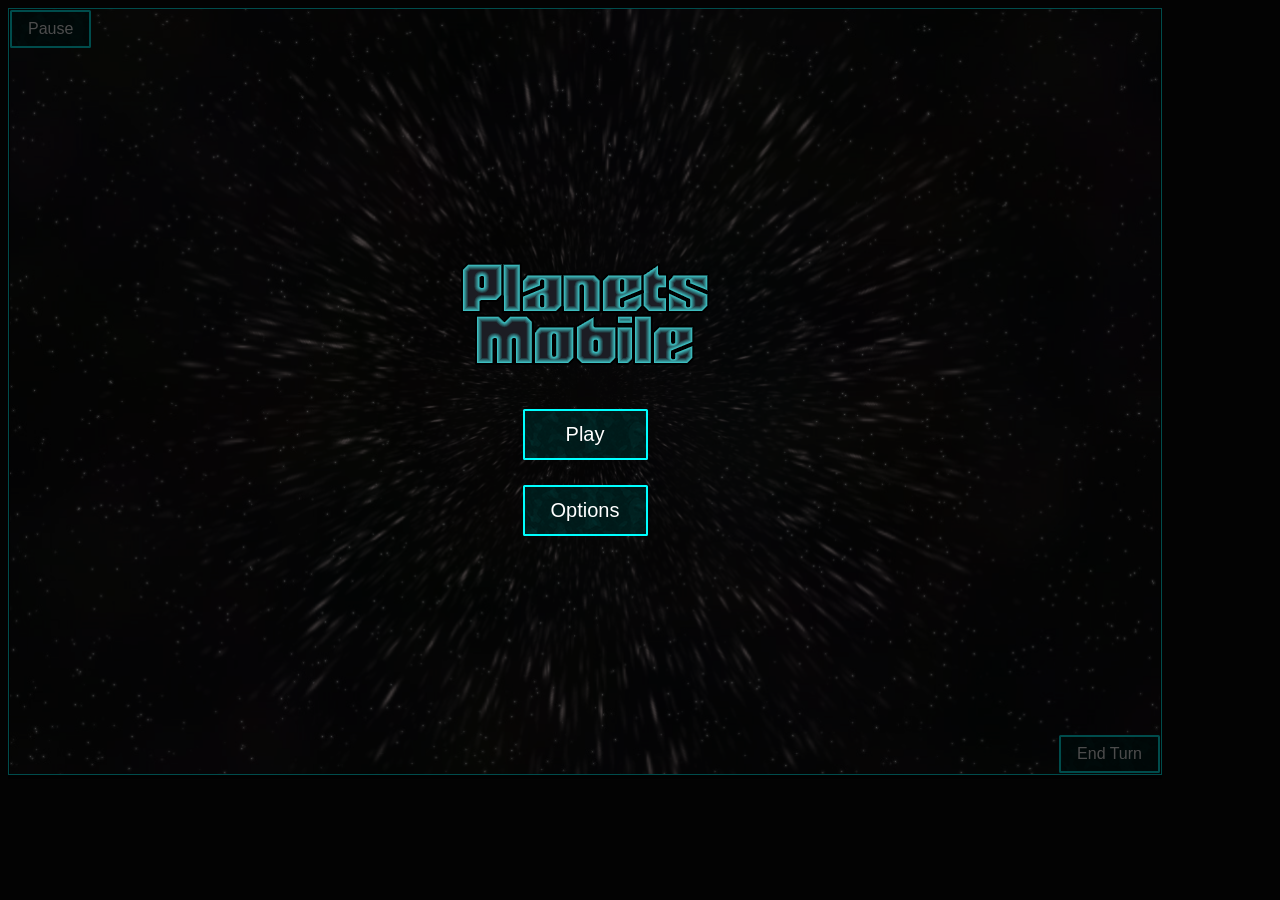
==== index.html @ 03d1a5c7 "commented out tmp buttons and debug messages for playtest build" ====
<!DOCTYPE html>
<html lang="en">
    <head>
        <meta charset="utf-8">
        <!-- prevent default browser pinch-to-zoom -->
        <meta name="viewport" content="width=device-width, user-scalable=no">
        <!-- <meta name="viewport" content="width=device-width, initial-scale=1"> -->
        <title> Planets Mobile </title>
        <link rel="stylesheet" href="styles.css">
    </head>

    <body>
        <div id="canvasWrapper">
            <canvas id="gameCanvas"
                    oncontextmenu="return false;">
            </canvas>

            <div id="pauseMenuDiv"
                 class="menu-div"
                style="display: none">
                <!-- pause menu buttons go here -->
                <!-- <p id="debug"></p> -->
               <button id="resumeButton" onclick="resumeGame()">Resume</button>
               <button onclick="showMenu('options')"> Options </button>
               <button id="mainMenuButton" onclick="mainMenu()">Main Menu</button>
            </div>

            <button id="endTurnButton"
                    onclick="endTurn()">
                End Turn
            </button>

            <!-- temp debug buttons: comment out upon release-->
            <!--
            <button id="winButton" onclick="instantWin()">Win!</button>
            <button id="loseButton" onclick="instantLose()">Lose!</button>
            <button id="warpButton" onclick="randomizeLevel()">Warp!</button>
            -->

            <div id="selectedFleetInfoDiv"></div>

            <!--
            <button style="position: absolute; left: 2px; bottom: 2px;"
                    onclick="testConfirmDialog('foo')">
                test confirm dialog
            </button>
            -->
            
            <div id="mainMenuDiv"
                 class="menu-div"
                 style="display: none">
                <div id="logoDiv"><img id="logoImg" src="images/logo.png"></div>
                <button onclick="showMenu('level')"> Play </button>
                <button onclick="showMenu('options')"> Options </button>
            </div>
            <div id="levelMenuDiv"
                 class="menu-div"
                 style="display: none">
                <img id="levelSelectImage">
                <h1 id="levelSelectDisplay"> Selected Level </h1>
                <div style="text-align: center;">
                    <button onclick="levelSelect(selectedLevelIdx-1)"> &#8592; </button>
                    <button onclick="levelSelect(selectedLevelIdx+1)"> &#8594; </button>
                </div>
                <button onclick="loadLevel(getLevel(selectedLevelIdx).uid)"> Play! </button>

                <!-- Replaced with 'const LEVELS' in menus.js-->
                <!-- <button onclick="loadLevel(testLevel)"> Test Level </button>-->

                <button onclick="showMenu('main')"> Main Menu </button>
            </div>
            <div id="playersMenuDiv"
                 class="menu-div"
                 style="display: none">
                <!-- filled in setupPlayersList() -->
                <button onclick="showMenu('level')"> Back </button>
            </div>
            <div id="creditsMenuDiv"
                 class="menu-div"
                 style="display: none">
                TODO: credits screen here
                <button onclick="showMenu('main')"> Back </button>
            </div>
            <div id="optionsMenuDiv"
                 class="menu-div"
                 style="display: none">

                <!-- <p> Toggle orbit coordinate text (has a negative impact on performance) </p> -->
                
                <button id="orbitCoordsButton"
                        onclick="toggleOrbitCoords()">
                    Orbit Coordinates: Off
                </button>

                <button id="soundEffectsButton"
                        onclick="toggleSoundEffects()">
                    Sound Effects: On
                </button>

                <button id="musicButton"
                        onclick="toggleMusic()">
                    Music: On
                </button>

                <button onclick="navigateBackFromOptionsMenu()"> Back </button>
            </div>

        </div>

        <dialog id="alertDialog">
            <p><!-- this element MUST remain the first child of this dialog element --></p>
            <button onclick="closeAlertDialog()">Ok</button>
        </dialog>

        <dialog id="confirmDialog">
            <p><!-- this element MUST remain the first child of this dialog element --></p>
            <button onclick="closeConfirmDialog()">Cancel</button>

            <!-- 
                This button's `onclick` function will be modified 
                to suit the situation, but closeConfirmDialog() 
                works as a safe default.

                Also, this needs to remain the last element child of
                the `<dialog>` element
            -->
            <button onclick="closeConfirmDialog()">Confirm</button>

        </dialog>

        <div id="gameoverGUI">
            <h1>GAME OVER</h1>
            <div id="gameResultDiv">Player 1 was victorious.</div>
            <div>Thank you for playing!</div>
            <div><button onclick="restartGame()">Main Menu</button></div>
        </div>

        <!-- <p id="pointerDebug"></p> -->

        <!-- low-level stuff -->
        <script src="js/error-handling.js"></script>
        <script src="js/graphics-common.js"></script>
        <script src="js/utilities.js"></script>
        <script src="js/image-loading.js"></script>
        <script src="js/level-handling.js"></script>
        <script src="js/player-handling.js"></script>
        <script src="js/wormhole-effect.js"></script>

        <!-- level definitions -->
        <script src="js/levels/test-level.js"></script>
        <script src="js/levels/quadratic.js"></script>
        <script src="js/levels/quadratic_pruned.js"></script>
        <script src="js/levels/quadratic_small.js"></script>
        <script src="js/levels/quadratic_small_pruned.js"></script>
		<script src="js/levels/oculus.js"></script>
		<script src="js/levels/trilane.js"></script>
		<script src="js/levels/radialgrid.js"></script>
		<script src="js/levels/xiphosuran.js"></script>
		<script src="js/levels/bowtie.js"></script>
		<script src="js/levels/hanaous.js"></script>
        <script src="js/levels/blackhole.js"></script>

        <!-- game logic -->
         <script src="js/menus.js"></script>
        <script src="js/notifications.js"></script>
        <script src="js/sound.js"></script>
        <script src="js/input.js"></script>
        <script src="js/pause.js"></script>
        <script src="js/perlin-noise.js"></script>
        <script src="js/starfield.js"></script>
        <script src="js/sun.js"></script>
        <script src="js/moon.js"></script>
        <script src="js/planets.js"></script>
        <script src="js/orbits.js"></script>
        <script src="js/fleets.js"></script>
        <script src="js/main.js"></script>

    </body>
</html>
---- styles.css ----
* {
    /*
    this prevents dragging (mouse/touch) from accidentally 
    "selecting" html text on buttons and alert dialogs
    */
    user-select: none;
}

html,body {
    color: white;
    background-color: #030303;
    /* prevent pull-down-refresh and */
    /* pull-sideways-to-nav on touch devices */
    /* see: https://stackoverflow.com/a/48417352 */
    overscroll-behavior: contain;
    touch-action: none;
}

canvas {
    border: 1px solid cyan;
    height: 85vh;
    width: 90vw;
    /* prevent aspect-ratio shifting for canvas contents */
    /* see: https://www.reddit.com/r/HTML/comments/fss1zo/how_to_solve_blurry_or_distorted_html_canvases/ */
    object-fit: contain;
}

#debug { 
    border: solid 1px lime;
    font-size: 0.8rem;
    /* min-height: 200px; */
    max-height: 50vh;
    overflow: scroll;
    /* position: fixed; 
    top: 2rem;
    right: 0; */
}

p#pointerDebug { 
    border: solid 1px #ff00ff;
    font-size: 0.7rem;
    height: 4rem;
    overflow: hidden;
    position: fixed;
    bottom: 7rem;
    pointer-events: none;
}

#canvasWrapper {
    position: relative;
    /* Even though this is technically the default
     * setting it explicitly on the wrapper div 
     * will tell #pauseMenuDiv to use this as a
     * reference point when defining it's position
     * with `position: absolute;`
     */

    max-width: fit-content; 
    /* don't create extra margin to the left or right; 
     * instead wrap tightly around the canvas
     */
}

#pauseMenuDiv, 
div.menu-div {
    /* position: fixed; */
    position: absolute;
    /* using `position: absolute;` instead of
     * `position: fixed` here because we wish to
     * define it's position relative to a parent
     * element, rather than the viewport
     */

    /* top: 50%; */
    /* left: 50%; */
    /* transform: translate(-50%, -50%); */

    top: 0;
    bottom: 0;
    left: 0;
    right: 0;
    /* by setting all 4 of these to `0`, 
     * we tell css to stretch this div
     * all the way to the edges of it's 
     * reference point element.
     */

    background-color: rgba(0, 0, 0, 0.7);
    display: flex;
    flex-direction: column;
    flex-wrap: wrap;
    justify-content: center;
    align-items: center;
    gap: 2em;
    z-index: 1000;

    overflow: none;

    font-size: 0.8rem;
}

button {
    font-family: sans-serif;
    font-size: inherit;

    cursor: pointer;

    padding: 0.5rem 1rem;

    border: 2px solid cyan;
    border-radius: 0.1rem;
    color: white;
    
    /* background-color: transparent; */
    background:url(images/button-bg.png);
}

button:hover, button:focus, button:active {
    background:url(images/button-bg-hover.png);
}

button:disabled {
    color: rgba(211, 211, 211, 0.288);
    border-color: rgba(0, 158, 158, 0.176);
    background: rgba(255,255,255,0.1);
}

#pauseMenuDiv button,
div.menu-div button {
    font-size: 1.25rem;
    padding: 0.75rem 1.5rem;
    min-width: 125px;
    background-color: transparent;
    /* color: white; */
    /* border: 2px solid cyan; */
    /* cursor: pointer; */
}

/* change to look like default used by existing "End Turn" button. */
#endTurnButton, #pauseButton, #warpButton, #winButton, #loseButton {

    /* margin-left: 1rem; */
    position: absolute;

    /* padding: 0.5rem 1rem; */
    background-color: rgba(0, 0, 0, 0.7);
}


#pauseButton {
    top: 2px;
    left: 2px;
}

#endTurnButton {
    bottom: 6px;
    right: 2px;
}

/*
#selectedFleetInfoDiv > button, dialog > button {
    background-color: transparent;
}
*/

#selectedFleetInfoDiv {
    display: none;
    position: absolute;
    left: 50%;
    transform: translateX(-50%);
    bottom: 4px;

    font-family: sans-serif;
    font-size: inherit;

    border: 2px solid cyan;
    padding: 0.25rem;
}


dialog {
    color: cyan;
    background-color: black;

    border: 2px solid cyan;
    padding: 0.5rem;

    font-family: sans-serif;
    font-size: inherit;

    text-align: center;
}

dialog > p {
    text-align: left;
}

dialog::backdrop {
    color:rgba(0,0,0, 0.8);
}

#alertDialog {
   background-image:url("images/alert-bg.png"); 
   
}

#alertDialog p {
    text-align:center;
}

#warpButton {
    top:2px;
    right:2px;
}
#loseButton {
    top:2px;
    right:102px;
}
#winButton {
    top:2px;
    right:202px;
}

div.player-select-box {
    text-align: center;
}

div.player-select-box > img {
    display: block;
    margin: auto;
    max-width: 50px;
}

#gameoverGUI {
    font-family: sans-serif;
    font-size: inherit;
    display:none;
    position:absolute;
    top:50%;
    left:50%;
    width:200px;
    height:176px;
    padding:0;
    margin:0;
    margin-left:-110px;
    margin-top:-110px;
    background:rgb(0, 59, 59);
    border:1px solid cyan;
}

#gameoverGUI h1 {
    font-size: inherit;
    text-align:center;
    background:rgba(255,0,0,0.5);
    padding:8px;
    margin:8px;
    color:black;
    border:1px solid red;
    text-shadow:0 0 16px #fff, 0 0 8px #fff;
}

#gameoverGUI div {
    text-align:center;
    color:cyan;
    font-size: inherit;
    padding:8px;
}

#logoDiv {
    text-align:center;
}

#logoImg {
    border:0;
    outline:0;
}
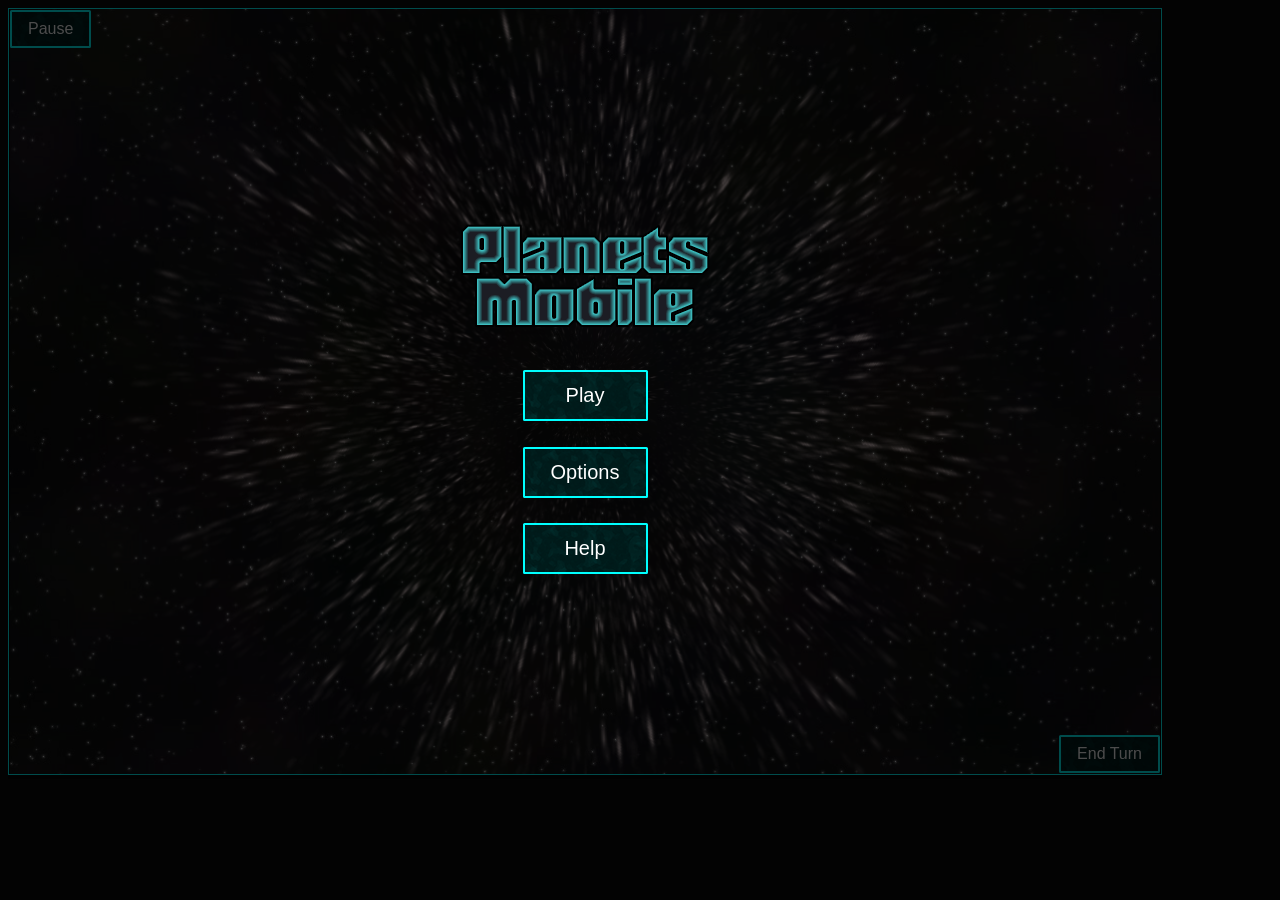
==== commit 4a420f52: "help menu" ====
--- a/index.html
+++ b/index.html
@@ -22,6 +22,7 @@
                 <!-- <p id="debug"></p> -->
                <button id="resumeButton" onclick="resumeGame()">Resume</button>
                <button onclick="showMenu('options')"> Options </button>
+               <button onclick="showMenu('help')"> Help </button>
                <button id="mainMenuButton" onclick="mainMenu()">Main Menu</button>
             </div>
 
@@ -52,6 +53,7 @@
                 <div id="logoDiv"><img id="logoImg" src="images/logo.png"></div>
                 <button onclick="showMenu('level')"> Play </button>
                 <button onclick="showMenu('options')"> Options </button>
+                <button onclick="showMenu('help')"> Help </button>
             </div>
             <div id="levelMenuDiv"
                  class="menu-div"
@@ -81,6 +83,72 @@
                 TODO: credits screen here
                 <button onclick="showMenu('main')"> Back </button>
             </div>
+
+            <div id="helpMenuDiv"
+                 class="menu-div"
+                 style="display: none">
+                <p>Expand your empire until you are the only faction left.</p>
+                <p>Each planet you capture will build ships each turn.</p>
+                <p>
+                <button onclick="showMenu('main')"> Exit </button>
+                <button onclick="showMenu('help2')"> Next </button>
+                </p>
+            </div>
+
+            <div id="help2MenuDiv"
+                 class="menu-div"
+                 style="display: none">
+                <p>Be the only faction with a ship on that planet, and you will have the option to capture that planet the following turn. Capture a planet, and your emblem will appear around the planet, and the next turn it will begin producing ships.</p>
+                <p>
+                <button onclick="showMenu('main')"> Exit </button>
+                <button onclick="showMenu('help')"> Prev </button>
+                <button onclick="showMenu('help3')"> Next </button>
+                </p>
+            </div>
+
+            <div id="help3MenuDiv"
+                 class="menu-div"
+                 style="display: none">
+                <p>The planets near your starting world will likely be uncontested by any other faction. When you land a ship on those planets, they will raise the white flag, without a fight.</p>
+                <p>
+                <button onclick="showMenu('main')"> Exit </button>
+                <button onclick="showMenu('help2')"> Prev </button>
+                <button onclick="showMenu('help4')"> Next </button>
+                </p>
+            </div>
+
+            <div id="help4MenuDiv"
+                 class="menu-div"
+                 style="display: none">
+                <p>Merging and splitting your fleet will be strategically important. Every time one fleet merges into a second fleet, they are done moving for that turn.</p>
+                <p>
+                <button onclick="showMenu('main')"> Exit </button>
+                <button onclick="showMenu('help3')"> Prev </button>
+                <button onclick="showMenu('help5')"> Next </button>
+                </p>
+            </div>
+
+            <div id="help5MenuDiv"
+                 class="menu-div"
+                 style="display: none">
+                <p>Fleets are stationary while in space, but move with a planet they are on. There will be times where your plans can be thwarted by the planets traveling along their orbits, bringing two of your fleets into contact, merging them and preventing their movement on that turn. Position your fleets wisely, and learn to pay attention to the directions the planets are moving (planets don't always orbit in the same direction).</p>
+                <p>
+                <button onclick="showMenu('main')"> Exit </button>
+                <button onclick="showMenu('help4')"> Prev </button>
+                <button onclick="showMenu('help6')"> Next </button>
+                </p>
+            </div>
+
+            <div id="help6MenuDiv"
+                 class="menu-div"
+                 style="display: none">
+                <p>Each opposing faction ship will instantly destroy one another when they are brought onto the same node. Send enough ships (generated from your many planets) to overwhelm your opponents' planets until you have wiped them out.</p>
+                <p>
+                <button onclick="showMenu('help5')"> Prev </button>
+                <button onclick="showMenu('main')"> Exit </button>
+                </p>
+            </div>
+
             <div id="optionsMenuDiv"
                  class="menu-div"
                  style="display: none">
--- a/styles.css
+++ b/styles.css
@@ -175,6 +175,8 @@
 
     border: 2px solid cyan;
     padding: 0.25rem;
+
+    background:url(images/button-bg.png);
 }
 
 
@@ -273,4 +275,29 @@
 #logoImg {
     border:0;
     outline:0;
+}
+
+#helpMenuDiv p, 
+#help2MenuDiv p,
+#help3MenuDiv p,
+#help4MenuDiv p, 
+#help5MenuDiv p,
+#help6MenuDiv p {
+    margin:0; 
+    font-size: 1.25rem;
+    margin: 0;
+    padding: 0.1rem;
+    font-family: sans-serif;
+    color:cyan;
+    max-width:75%;
+    clear:both;
+}
+
+#helpMenuDiv button, 
+#help2MenuDiv button,
+#help3MenuDiv button,
+#help4MenuDiv button, 
+#help5MenuDiv button,
+#help6MenuDiv button {
+    display: inline-block;
 }
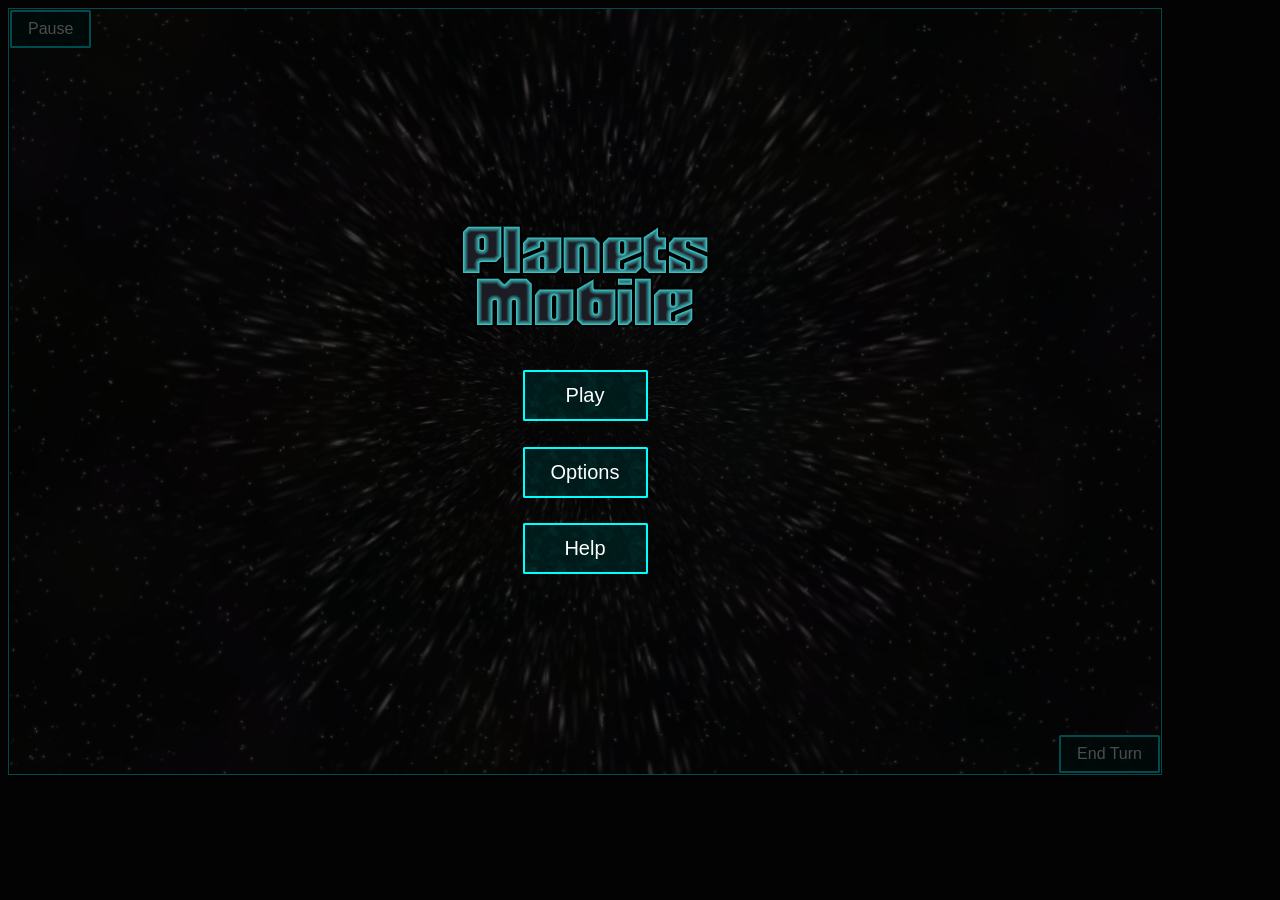
==== commit f812989f: "help screens - alternate button texts" ====
--- a/index.html
+++ b/index.html
@@ -90,8 +90,8 @@
                 <p>Expand your empire until you are the only faction left.</p>
                 <p>Each planet you capture will build ships each turn.</p>
                 <p>
-                <button onclick="showMenu('main')"> Exit </button>
-                <button onclick="showMenu('help2')"> Next </button>
+                <button onclick="showMenu('main')"> Main Menu </button>
+                <button onclick="showMenu('help2')"> Next (1/6) </button>
                 </p>
             </div>
 
@@ -100,9 +100,9 @@
                  style="display: none">
                 <p>Be the only faction with a ship on that planet, and you will have the option to capture that planet the following turn. Capture a planet, and your emblem will appear around the planet, and the next turn it will begin producing ships.</p>
                 <p>
-                <button onclick="showMenu('main')"> Exit </button>
+                <button onclick="showMenu('main')"> Main Menu </button>
                 <button onclick="showMenu('help')"> Prev </button>
-                <button onclick="showMenu('help3')"> Next </button>
+                <button onclick="showMenu('help3')"> Next (2/6) </button>
                 </p>
             </div>
 
@@ -111,9 +111,9 @@
                  style="display: none">
                 <p>The planets near your starting world will likely be uncontested by any other faction. When you land a ship on those planets, they will raise the white flag, without a fight.</p>
                 <p>
-                <button onclick="showMenu('main')"> Exit </button>
+                <button onclick="showMenu('main')"> Main Menu </button>
                 <button onclick="showMenu('help2')"> Prev </button>
-                <button onclick="showMenu('help4')"> Next </button>
+                <button onclick="showMenu('help4')"> Next (3/6) </button>
                 </p>
             </div>
 
@@ -122,9 +122,9 @@
                  style="display: none">
                 <p>Merging and splitting your fleet will be strategically important. Every time one fleet merges into a second fleet, they are done moving for that turn.</p>
                 <p>
-                <button onclick="showMenu('main')"> Exit </button>
+                <button onclick="showMenu('main')"> Main Menu </button>
                 <button onclick="showMenu('help3')"> Prev </button>
-                <button onclick="showMenu('help5')"> Next </button>
+                <button onclick="showMenu('help5')"> Next (4/6) </button>
                 </p>
             </div>
 
@@ -133,9 +133,9 @@
                  style="display: none">
                 <p>Fleets are stationary while in space, but move with a planet they are on. There will be times where your plans can be thwarted by the planets traveling along their orbits, bringing two of your fleets into contact, merging them and preventing their movement on that turn. Position your fleets wisely, and learn to pay attention to the directions the planets are moving (planets don't always orbit in the same direction).</p>
                 <p>
-                <button onclick="showMenu('main')"> Exit </button>
+                <button onclick="showMenu('main')"> Main Menu </button>
                 <button onclick="showMenu('help4')"> Prev </button>
-                <button onclick="showMenu('help6')"> Next </button>
+                <button onclick="showMenu('help6')"> Next (5/6) </button>
                 </p>
             </div>
 
@@ -145,7 +145,7 @@
                 <p>Each opposing faction ship will instantly destroy one another when they are brought onto the same node. Send enough ships (generated from your many planets) to overwhelm your opponents' planets until you have wiped them out.</p>
                 <p>
                 <button onclick="showMenu('help5')"> Prev </button>
-                <button onclick="showMenu('main')"> Exit </button>
+                <button onclick="showMenu('main')"> Ok (6/6) </button>
                 </p>
             </div>
 
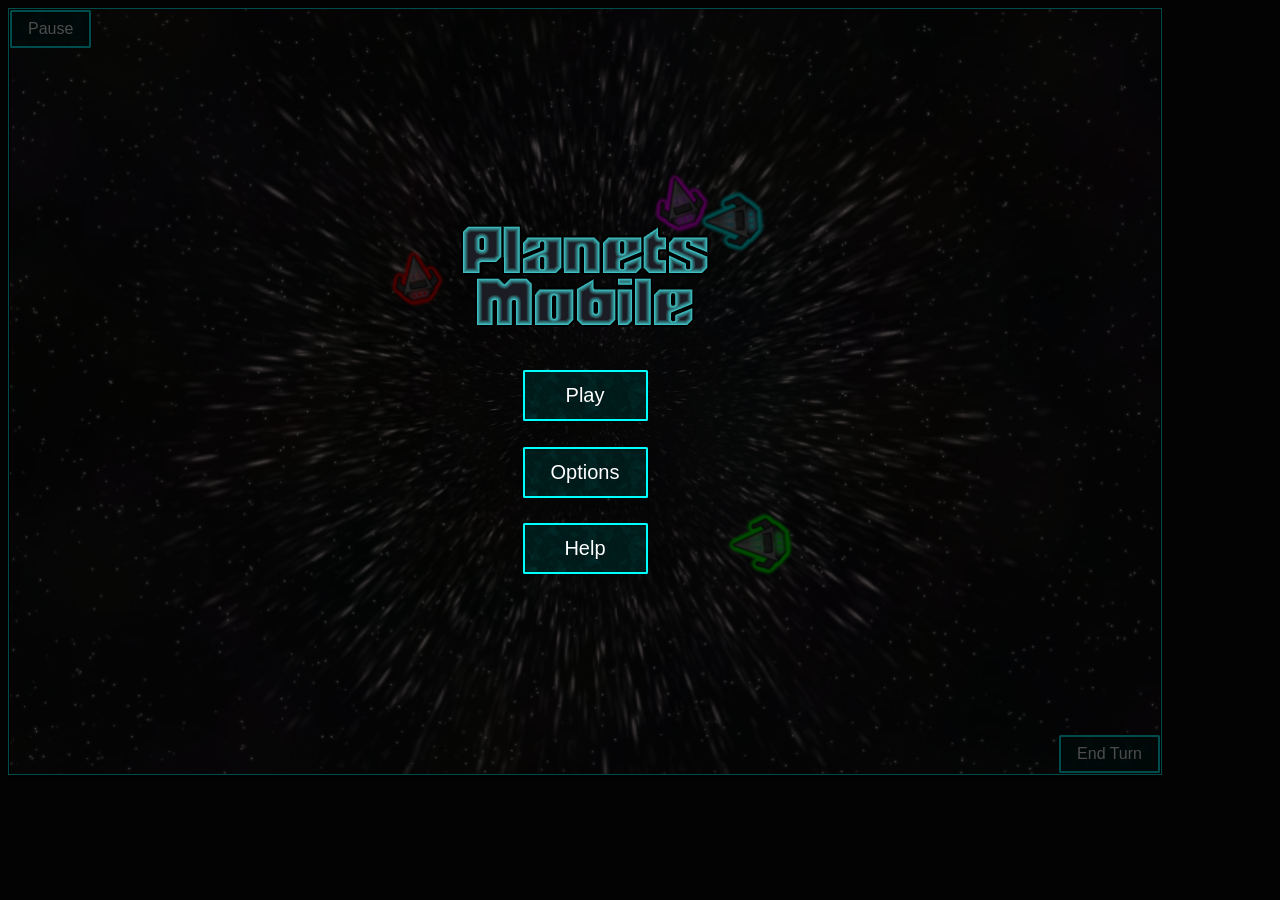
==== commit 8d754670: "minor edits to help text - more whitespace, fewer words" ====
--- a/index.html
+++ b/index.html
@@ -98,7 +98,8 @@
             <div id="help2MenuDiv"
                  class="menu-div"
                  style="display: none">
-                <p>Be the only faction with a ship on that planet, and you will have the option to capture that planet the following turn. Capture a planet, and your emblem will appear around the planet, and the next turn it will begin producing ships.</p>
+                <p>Be the only faction with a ship on that planet, and you will have the option to capture that planet the following turn.</p>
+                <p>Capture a planet, and your emblem will appear around the planet, and the next turn it will begin producing ships.</p>
                 <p>
                 <button onclick="showMenu('main')"> Main Menu </button>
                 <button onclick="showMenu('help')"> Prev </button>
@@ -109,7 +110,8 @@
             <div id="help3MenuDiv"
                  class="menu-div"
                  style="display: none">
-                <p>The planets near your starting world will likely be uncontested by any other faction. When you land a ship on those planets, they will raise the white flag, without a fight.</p>
+                <p>The planets near your starting world will likely be uncontested by any other faction.</p>
+                <p>When you land a fleet on those planets, they will raise the white flag, without a fight.</p>
                 <p>
                 <button onclick="showMenu('main')"> Main Menu </button>
                 <button onclick="showMenu('help2')"> Prev </button>
@@ -120,7 +122,8 @@
             <div id="help4MenuDiv"
                  class="menu-div"
                  style="display: none">
-                <p>Merging and splitting your fleet will be strategically important. Every time one fleet merges into a second fleet, they are done moving for that turn.</p>
+                <p>Merging and splitting your fleet will be strategically important.</p>
+                <p>Every time one fleet merges into a second fleet, they are done moving for that turn.</p>
                 <p>
                 <button onclick="showMenu('main')"> Main Menu </button>
                 <button onclick="showMenu('help3')"> Prev </button>
@@ -131,7 +134,9 @@
             <div id="help5MenuDiv"
                  class="menu-div"
                  style="display: none">
-                <p>Fleets are stationary while in space, but move with a planet they are on. There will be times where your plans can be thwarted by the planets traveling along their orbits, bringing two of your fleets into contact, merging them and preventing their movement on that turn. Position your fleets wisely, and learn to pay attention to the directions the planets are moving (planets don't always orbit in the same direction).</p>
+                <p>Fleets are stationary while in space, but move with a planet they are on.</p>
+                <p>There will be times where your plans can be thwarted by the planets traveling along their orbits, bringing fleets into contact.
+                </p>
                 <p>
                 <button onclick="showMenu('main')"> Main Menu </button>
                 <button onclick="showMenu('help4')"> Prev </button>
@@ -142,7 +147,8 @@
             <div id="help6MenuDiv"
                  class="menu-div"
                  style="display: none">
-                <p>Each opposing faction ship will instantly destroy one another when they are brought onto the same node. Send enough ships (generated from your many planets) to overwhelm your opponents' planets until you have wiped them out.</p>
+                <p>When fleets do battle, each of their ships bravely destroys one opponent and is lost.</p>
+                <p>Send enough ships (generated from your many planets) to overwhelm your opponents' planets until you have wiped them out.</p>
                 <p>
                 <button onclick="showMenu('help5')"> Prev </button>
                 <button onclick="showMenu('main')"> Ok (6/6) </button>
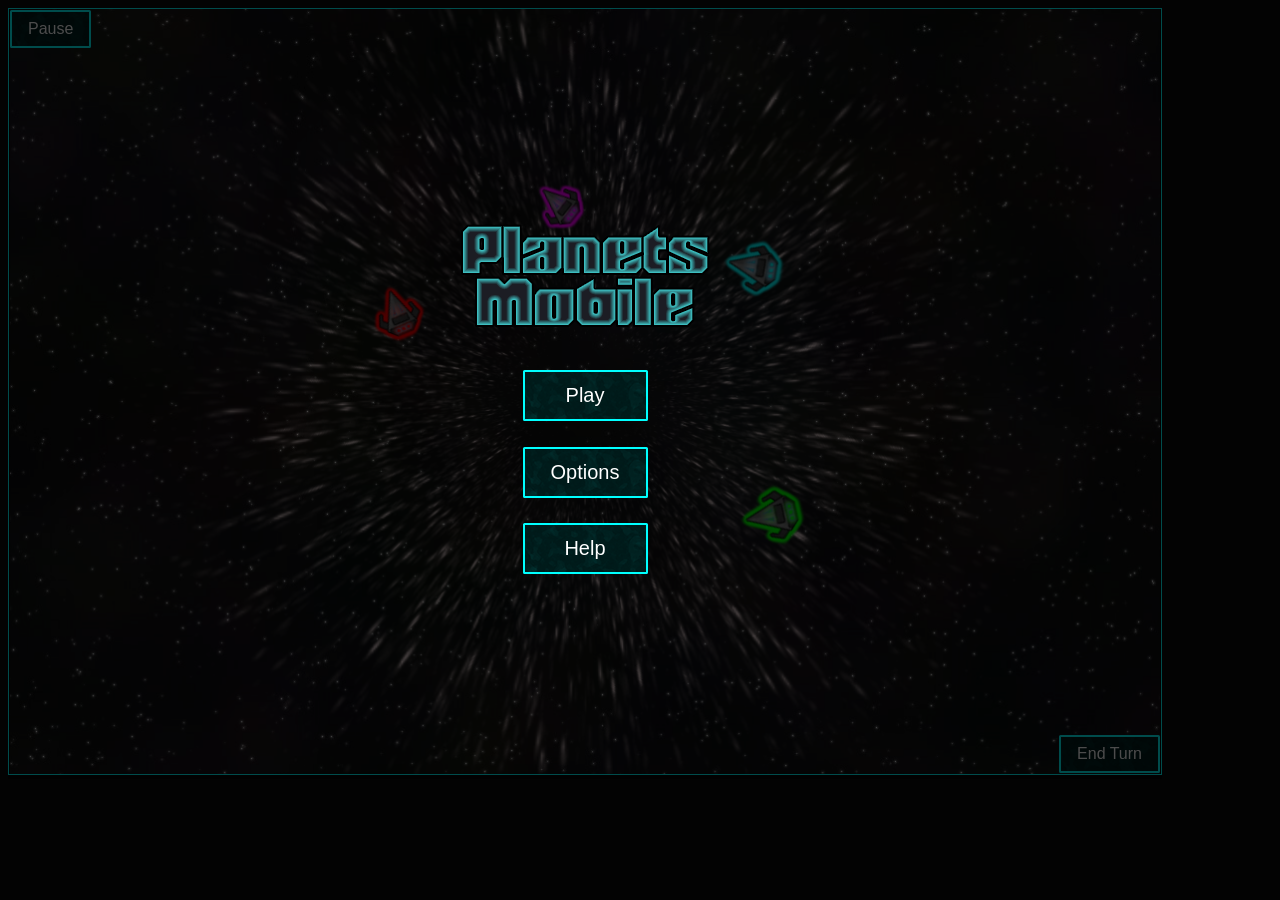
==== commit e0750bdb: "changed text in help/tutorial in index.html" ====
--- a/index.html
+++ b/index.html
@@ -87,8 +87,7 @@
             <div id="helpMenuDiv"
                  class="menu-div"
                  style="display: none">
-                <p>Expand your empire until you are the only faction left.</p>
-                <p>Each planet you capture will build ships each turn.</p>
+                <p>Your goal is to capture all enemy planets.</p>
                 <p>
                 <button onclick="showMenu('main')"> Main Menu </button>
                 <button onclick="showMenu('help2')"> Next (1/6) </button>
@@ -98,8 +97,8 @@
             <div id="help2MenuDiv"
                  class="menu-div"
                  style="display: none">
-                <p>Be the only faction with a ship on that planet, and you will have the option to capture that planet the following turn.</p>
-                <p>Capture a planet, and your emblem will appear around the planet, and the next turn it will begin producing ships.</p>
+                <p>Look for the emblem surrounding a planet to see which faction has captured it.</p>
+                <p>A captured planet builds ships for that faction each turn. Each player starts with one planet captured.</p>
                 <p>
                 <button onclick="showMenu('main')"> Main Menu </button>
                 <button onclick="showMenu('help')"> Prev </button>
@@ -110,8 +109,9 @@
             <div id="help3MenuDiv"
                  class="menu-div"
                  style="display: none">
-                <p>The planets near your starting world will likely be uncontested by any other faction.</p>
-                <p>When you land a fleet on those planets, they will raise the white flag, without a fight.</p>
+                <p>Move more ships onto a planet than your enemy, and that planet surrenders.</p>
+                <p>On the start of your turn, you may capture the surrendered planet.</p>
+				<p>Neutral planets surrender without a fight. (Capture neutral planets near your starting planet for an advantage.)</p>
                 <p>
                 <button onclick="showMenu('main')"> Main Menu </button>
                 <button onclick="showMenu('help2')"> Prev </button>
@@ -122,8 +122,8 @@
             <div id="help4MenuDiv"
                  class="menu-div"
                  style="display: none">
-                <p>Merging and splitting your fleet will be strategically important.</p>
-                <p>Every time one fleet merges into a second fleet, they are done moving for that turn.</p>
+                <p>Planets move in a consistent direction along their orbits. Look for the blue arrows telling you which direction an orbit moves.</p>
+				<p>Ships on a planet will move with that planet. Ships in space stay stationary.</p>
                 <p>
                 <button onclick="showMenu('main')"> Main Menu </button>
                 <button onclick="showMenu('help3')"> Prev </button>
@@ -134,8 +134,7 @@
             <div id="help5MenuDiv"
                  class="menu-div"
                  style="display: none">
-                <p>Fleets are stationary while in space, but move with a planet they are on.</p>
-                <p>There will be times where your plans can be thwarted by the planets traveling along their orbits, bringing fleets into contact.
+                <p>Ships can move two spaces within an orbit, or one space if they are jumping into a different orbit.</p>
                 </p>
                 <p>
                 <button onclick="showMenu('main')"> Main Menu </button>
@@ -147,8 +146,7 @@
             <div id="help6MenuDiv"
                  class="menu-div"
                  style="display: none">
-                <p>When fleets do battle, each of their ships bravely destroys one opponent and is lost.</p>
-                <p>Send enough ships (generated from your many planets) to overwhelm your opponents' planets until you have wiped them out.</p>
+                <p>Learn to navigate each map, and overwhelm your opponents' planets until you have wiped them out.</p>
                 <p>
                 <button onclick="showMenu('help5')"> Prev </button>
                 <button onclick="showMenu('main')"> Ok (6/6) </button>
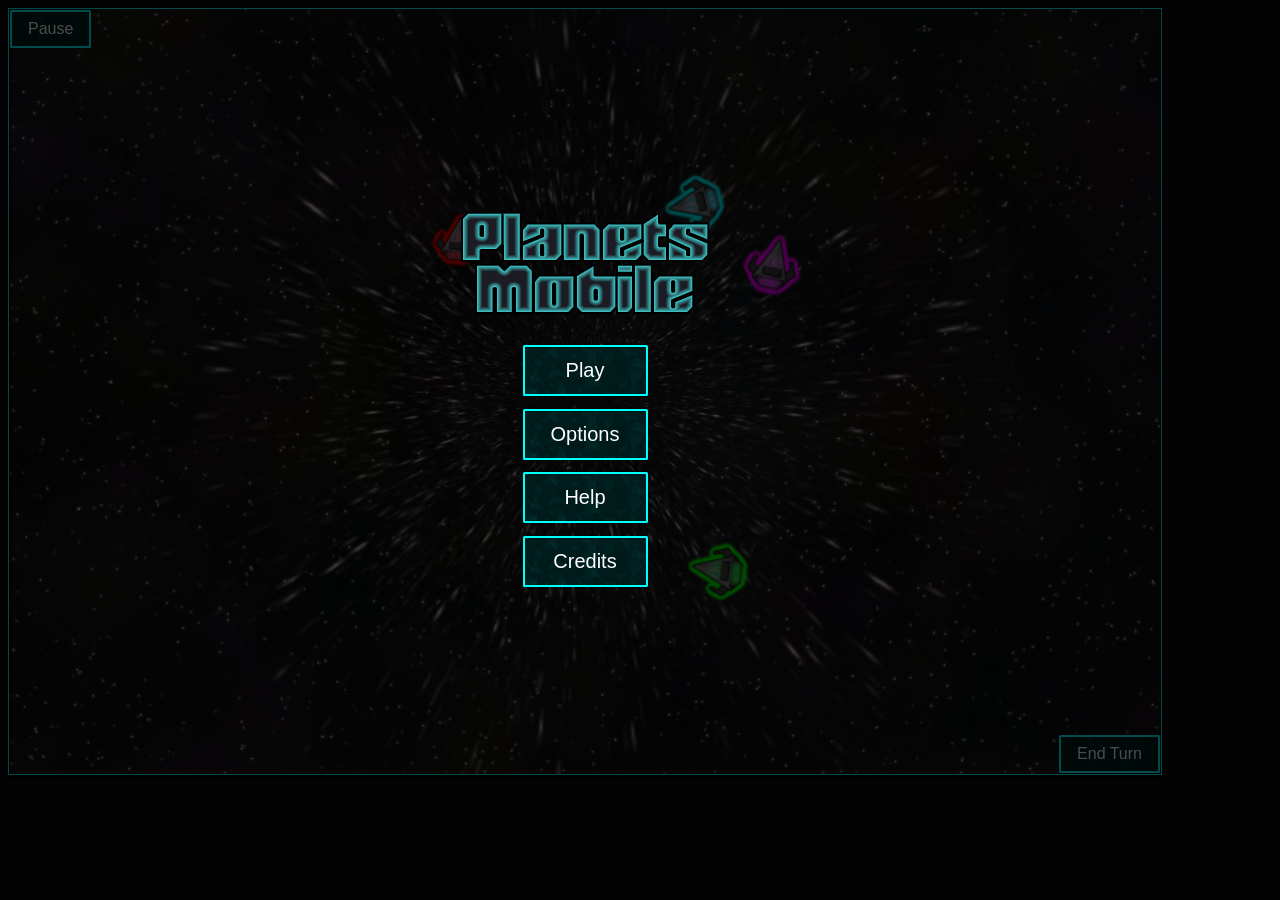
==== commit 31b011fd: "integrated credits screen" ====
--- a/index.html
+++ b/index.html
@@ -54,6 +54,7 @@
                 <button onclick="showMenu('level')"> Play </button>
                 <button onclick="showMenu('options')"> Options </button>
                 <button onclick="showMenu('help')"> Help </button>
+                <button onclick="showMenu('credits')"> Credits </button>
             </div>
             <div id="levelMenuDiv"
                  class="menu-div"
@@ -77,11 +78,107 @@
                 <!-- filled in setupPlayersList() -->
                 <button onclick="showMenu('level')"> Back </button>
             </div>
+
             <div id="creditsMenuDiv"
                  class="menu-div"
                  style="display: none">
-                TODO: credits screen here
-                <button onclick="showMenu('main')"> Back </button>
+                <h3> Jonathan P </h3>
+                <p>
+ Project lead, core gameplay, computer players, gameplay UI and related indicators, tap controls, selection and orders, view scaling, main system for orbits and fleets, planet shadows, button styling, main menus, tuning, planet siege and capture, flag icon, optimizations, assorted bug fixing
+                </p> 
+                <button onclick="showMenu('main')"> Main Menu </button>
+                <button onclick="showMenu('credits2')"> Next (1/9) </button>
+            </div>
+            <div id="credits2MenuDiv"
+                 class="menu-div"
+                 style="display: none">
+                <h3> Michael Avrie (Part 1) </h3>
+                <p>
+ Level design (Oculus, Tri-Lane, Radial Grid, Xiphosuran, Cosmic Bowtie, Hanaous, Black Hole, variants of Quadratic levels), music, level select paging and preview images, planet and fleet tweening, random song selection, level and orbit randomization,... 
+                </p>
+                <button onclick="showMenu('main')"> Main Menu </button>
+                <button onclick="showMenu('credits')"> Prev </button>
+                <button onclick="showMenu('credits3')"> Next (2/9) </button>
+            </div>
+            <div id="credits3MenuDiv"
+                 class="menu-div"
+                 style="display: none">
+                <h3> Michael Avrie (Part 2) </h3>
+                <p>
+  ... orbit offset support, populating asteroids, retrograde orbits, distant sounds (explosion, fleet merging), combat explosions, orbit bug fixes, siege resets if fleet leaves, ship count sprite contributions
+                </p>
+                <button onclick="showMenu('main')"> Main Menu </button>
+                <button onclick="showMenu('credits2')"> Prev </button>
+                <button onclick="showMenu('credits4')"> Next (3/9) </button>
+            </div>
+
+            <div id="credits4MenuDiv"
+                 class="menu-div"
+                 style="display: none">
+                <h3> Christer "McFunkypants" Kaitila (Part 1) </h3>
+                <p>
+ Fleet splitting, star field, nebulae, mouse zoom, sun rendering with variants, fleet sprites, player icon, planet rings, sounds (menu, explosion, capture), ownership icons, planet effects,... 
+                </p>
+                <button onclick="showMenu('main')"> Main Menu </button>
+                <button onclick="showMenu('credits3')"> Prev </button>
+                <button onclick="showMenu('credits5')"> Next (4/9) </button>
+            </div>
+            <div id="credits5MenuDiv"
+                 class="menu-div"
+                 style="display: none">
+                <h3> Christer "McFunkypants" Kaitila (Part 2) </h3>
+                <p>
+... music variant, logo, performance improvements, scoreboard, turns UI, help screen coding, title screen decoration, volume settings, ship count sprite contributions
+                </p>
+                <button onclick="showMenu('main')"> Main Menu </button>
+                <button onclick="showMenu('credits4')"> Prev </button>
+                <button onclick="showMenu('credits6')"> Next (5/9) </button>
+            </div>
+            <div id="credits6MenuDiv"
+                 class="menu-div"
+                 style="display: none">
+                <h3> Patrick McKeown </h3>
+                <p>
+ Orbital fleet movement constrained, orbit adjacency connection changes, orbit change parameter, web audio integration for planet choice sound, pause button, button styling, pause menu layout fix, audio timing correction
+                </p>
+                <button onclick="showMenu('main')"> Main Menu </button>
+                <button onclick="showMenu('credits5')"> Prev </button>
+                <button onclick="showMenu('credits7')"> Next (6/9) </button>
+            </div>
+
+            <div id="credits7MenuDiv"
+                 class="menu-div"
+                 style="display: none">
+                <h3> Fahad Muntaz </h3>
+                <p>
+ Main menu options button, bug fixes (related to the the start of game turn, entity deselection, alert dialog, sound volume adjustment)
+                </p>
+                <button onclick="showMenu('main')"> Main Menu </button>
+                <button onclick="showMenu('credits6')"> Prev </button>
+                <button onclick="showMenu('credits8')"> Next (7/9) </button>
+            </div>
+            <div id="credits8MenuDiv"
+                 class="menu-div"
+                 style="display: none">
+                <h3> Noah Wizard </h3>
+                <p>
+ Playtest Feedback, Help tutorial text, ship altered design and faction glow variations, ship count sprite contributions
+                </p>
+                <button onclick="showMenu('main')"> Main Menu </button>
+                <button onclick="showMenu('credits7')"> Prev </button>
+                <button onclick="showMenu('credits9')"> Next (8/9) </button>
+            </div>
+            <div id="credits9MenuDiv"
+                 class="menu-div"
+                 style="display: none">
+                <h3> Vince McKeown </h3>
+                <p> Camera size adjusts to screen size </p>
+
+                <h3> Chris DeLeon </h3>
+                <p> Compiled credits </p>
+
+                <button onclick="showMenu('credits8')"> Prev </button>
+                <button onclick="showMenu('main')"> Ok (9/9)</button>
             </div>
 
             <div id="helpMenuDiv"
--- a/styles.css
+++ b/styles.css
@@ -91,7 +91,7 @@
     flex-wrap: wrap;
     justify-content: center;
     align-items: center;
-    gap: 2em;
+    gap: 1em;
     z-index: 1000;
 
     overflow: none;
@@ -146,6 +146,20 @@
     background-color: rgba(0, 0, 0, 0.7);
 }
 
+div.menu-div h3 {
+    font-family: sans-serif;
+    font-size: 1.25rem;
+    color:cyan;
+    padding: 0.1rem;
+    margin: 0;
+}
+
+div.menu-div p {
+    max-width:75%;
+    font-size: 1.1rem;
+    font-family: sans-serif;
+    clear:both;
+}
 
 #pauseButton {
     top: 2px;
@@ -300,4 +314,4 @@
 #help5MenuDiv button,
 #help6MenuDiv button {
     display: inline-block;
-}+}
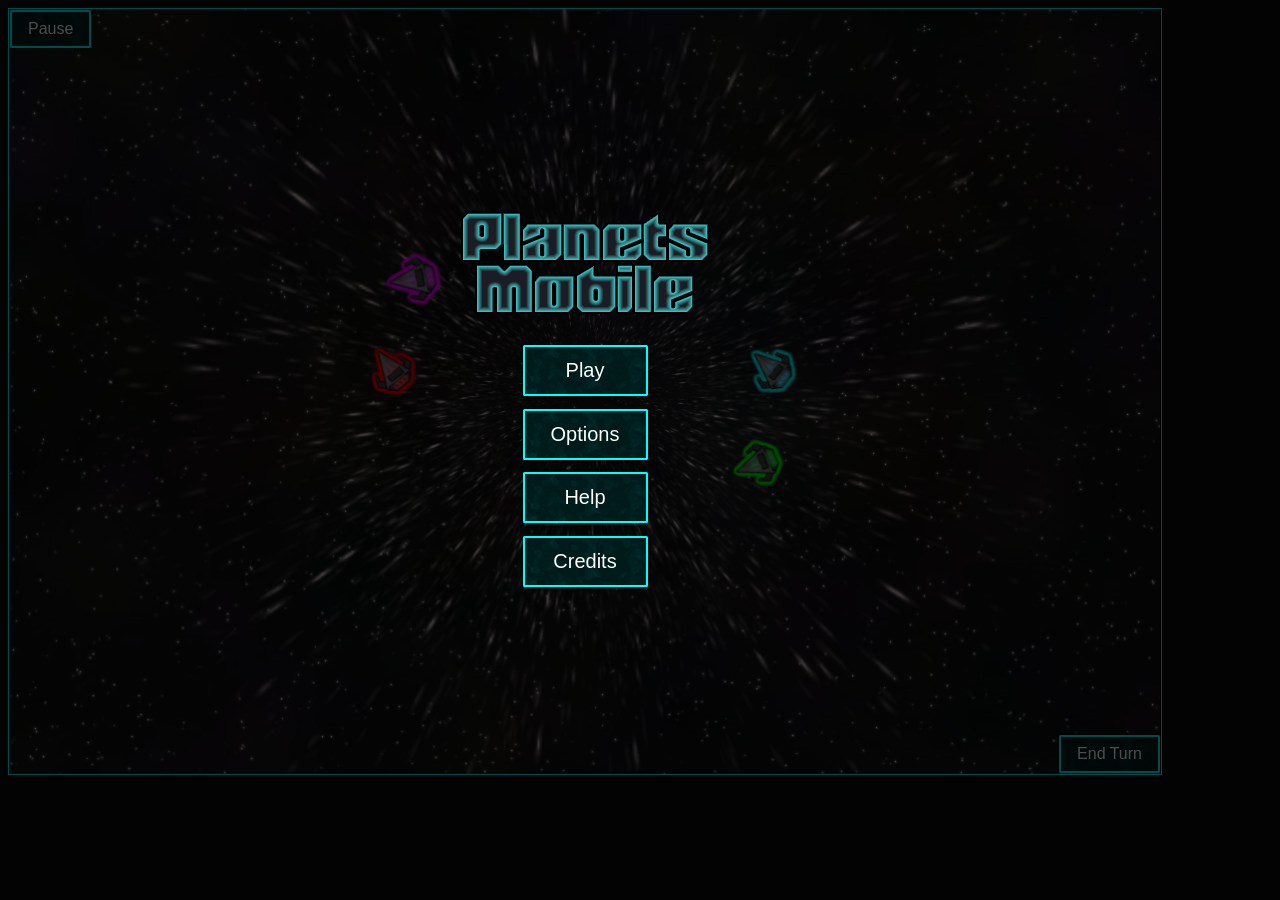
==== commit 6fdabd6e: "Bugfix for navigating back from help menu Thanks to whoever figured this out before me for the Optio" ====
--- a/index.html
+++ b/index.html
@@ -186,7 +186,7 @@
                  style="display: none">
                 <p>Your goal is to capture all enemy planets.</p>
                 <p>
-                <button onclick="showMenu('main')"> Main Menu </button>
+                <button onclick="navigateBackFromHelpMenu()"> Return </button>
                 <button onclick="showMenu('help2')"> Next (1/6) </button>
                 </p>
             </div>
@@ -197,7 +197,7 @@
                 <p>Look for the emblem surrounding a planet to see which faction has captured it.</p>
                 <p>A captured planet builds ships for that faction each turn. Each player starts with one planet captured.</p>
                 <p>
-                <button onclick="showMenu('main')"> Main Menu </button>
+                <button onclick="navigateBackFromHelpMenu()"> Return </button>
                 <button onclick="showMenu('help')"> Prev </button>
                 <button onclick="showMenu('help3')"> Next (2/6) </button>
                 </p>
@@ -210,7 +210,7 @@
                 <p>On the start of your turn, you may capture the surrendered planet.</p>
 				<p>Neutral planets surrender without a fight. (Capture neutral planets near your starting planet for an advantage.)</p>
                 <p>
-                <button onclick="showMenu('main')"> Main Menu </button>
+                <button onclick="navigateBackFromHelpMenu()"> Return </button>
                 <button onclick="showMenu('help2')"> Prev </button>
                 <button onclick="showMenu('help4')"> Next (3/6) </button>
                 </p>
@@ -222,7 +222,7 @@
                 <p>Planets move in a consistent direction along their orbits. Look for the blue arrows telling you which direction an orbit moves.</p>
 				<p>Ships on a planet will move with that planet. Ships in space stay stationary.</p>
                 <p>
-                <button onclick="showMenu('main')"> Main Menu </button>
+                <button onclick="navigateBackFromHelpMenu()"> Return </button>
                 <button onclick="showMenu('help3')"> Prev </button>
                 <button onclick="showMenu('help5')"> Next (4/6) </button>
                 </p>
@@ -234,7 +234,7 @@
                 <p>Ships can move two spaces within an orbit, or one space if they are jumping into a different orbit.</p>
                 </p>
                 <p>
-                <button onclick="showMenu('main')"> Main Menu </button>
+                <button onclick="navigateBackFromHelpMenu()"> Return </button>
                 <button onclick="showMenu('help4')"> Prev </button>
                 <button onclick="showMenu('help6')"> Next (5/6) </button>
                 </p>
@@ -246,7 +246,7 @@
                 <p>Learn to navigate each map, and overwhelm your opponents' planets until you have wiped them out.</p>
                 <p>
                 <button onclick="showMenu('help5')"> Prev </button>
-                <button onclick="showMenu('main')"> Ok (6/6) </button>
+                <button onclick="navigateBackFromHelpMenu()"> Return </button>
                 </p>
             </div>
 
--- a/styles.css
+++ b/styles.css
@@ -298,7 +298,7 @@
 #help5MenuDiv p,
 #help6MenuDiv p {
     margin:0; 
-    font-size: 1.25rem;
+    font-size: 1.1rem;
     margin: 0;
     padding: 0.1rem;
     font-family: sans-serif;
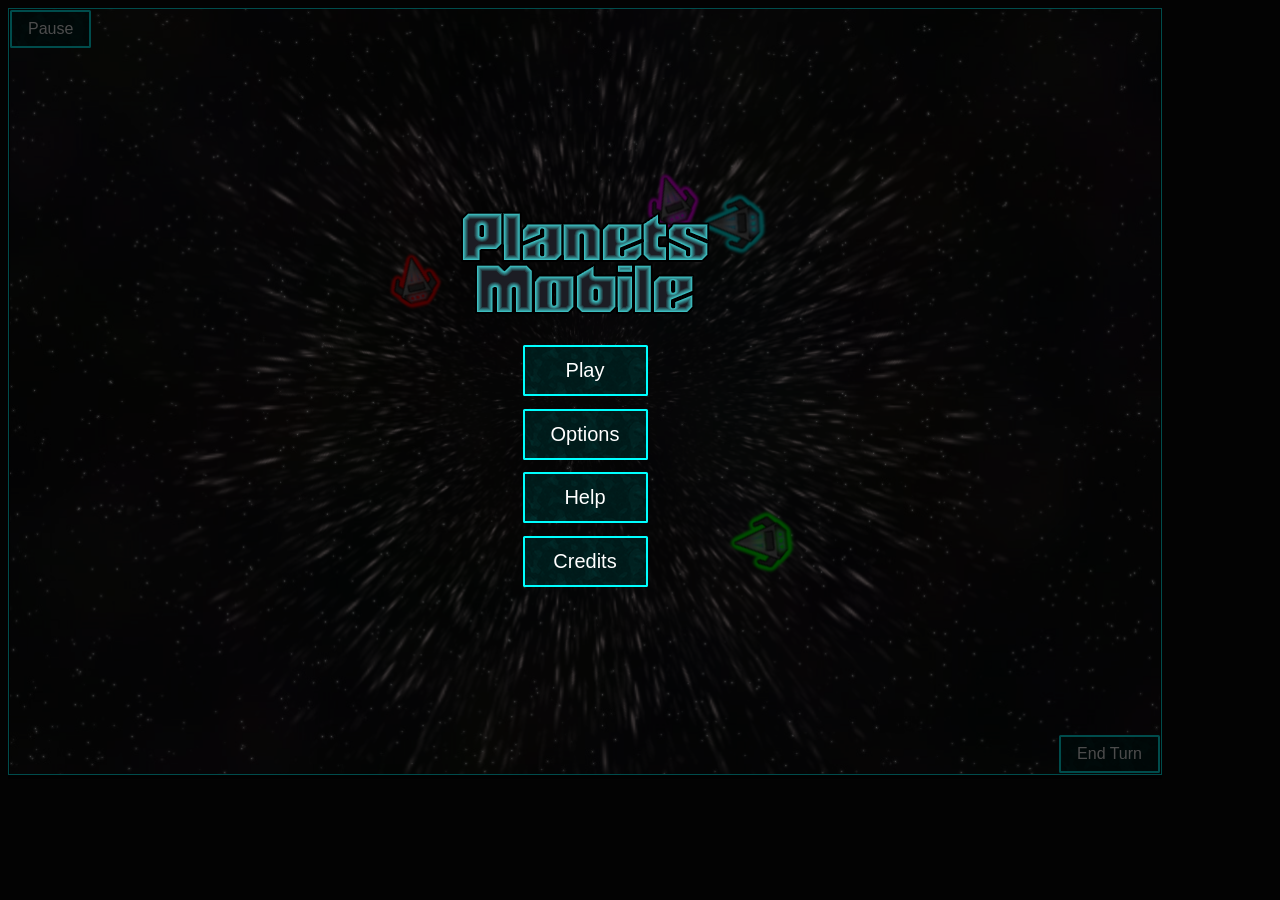
==== commit 08dddd92: "credits update" ====
--- a/index.html
+++ b/index.html
@@ -105,7 +105,7 @@
                  style="display: none">
                 <h3> Michael Avrie (Part 2) </h3>
                 <p>
-  ... orbit offset support, populating asteroids, retrograde orbits, distant sounds (explosion, fleet merging), combat explosions, orbit bug fixes, siege resets if fleet leaves, ship count sprite contributions
+  ... orbit offset support, populating asteroids, retrograde orbits, distant sounds (explosion, fleet merging), combat explosions, orbit bug fixes, siege resets if fleet leaves, ship count sprite contributions, post-release bugfixes
                 </p>
                 <button onclick="showMenu('main')"> Main Menu </button>
                 <button onclick="showMenu('credits2')"> Prev </button>
@@ -128,7 +128,7 @@
                  style="display: none">
                 <h3> Christer "McFunkypants" Kaitila (Part 2) </h3>
                 <p>
-... music variant, logo, performance improvements, scoreboard, turns UI, help screen coding, title screen decoration, volume settings, ship count sprite contributions
+... music variant, logo, performance improvements, scoreboard, turns UI, help screen coding, title screen decoration, volume settings, ship count sprite contributions, post-release bugfixes
                 </p>
                 <button onclick="showMenu('main')"> Main Menu </button>
                 <button onclick="showMenu('credits4')"> Prev </button>
